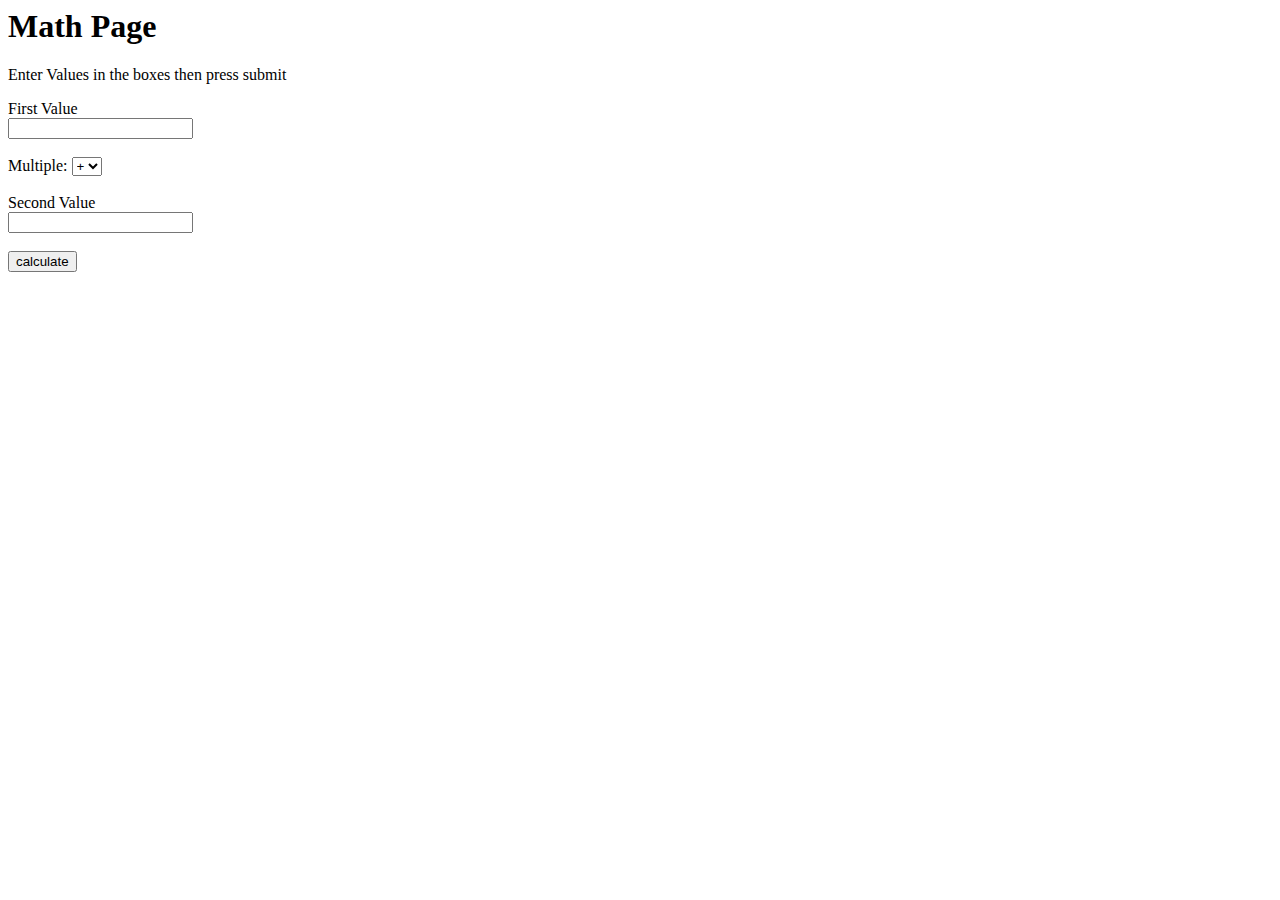
==== Exercise 7/Mathpage.html @ 6083af81 "update" ====
<html lang="en">
<head>
    <meta charset="UTF-8">
    <meta name="viewport" content="width=device-width, initial-scale=1.0">
    <title>Math page</title>
</head>

<body>
    <link rel="stylesheet" href="Math.css">
    <h1>Math Page</h1>

    <p>Enter Values in the boxes then press submit</p>

<link rel="stylesheet" href="Buttons.css">

    <form action="actionpage.html" >
        <label for="Value1">First Value</label><br>
        <input type="number" id="Value1" name="Value1" value=""><br>
        <br>
        <label for="Multiple">Multiple:</label>
          <select name="Multiple" id="Multiple">
            <option id="plus" value="+">+</option>
            <option id="sub" value="-">-</option>
            <option id="times" value="*">*</option>
            <option id="divide" value="/">/</option>
          </select><br>
          <br>
        <label for="Value2">Second Value</label><br>
        <input type="number" id="Value2" name="Value2" value=""><br>
        <br>
        <input type="button" id="Button1" value="calculate" onclick= "calculate()"><br>
        <label id="result"></label>


</body>
<script src="./Module1/Exercise 4/calculations.js"></script>
<script>
    function calculate()
{
    let Value1 = document.getElementById("Value1").valueAsNumber;
    let Value2 = document.getElementById("Value2").valueAsNumber;
  
   document.getElementById("result").innerText=result

let index = document.getElementById("Multiple").selectedIndex
if(index == 0)
{
    document.getElementById("result").innerText = add(Value1, Value2)
}
if(index == 1)
{
    document.getElementById("result").innerText = minus(Value1, Value2)
}
if(index == 2)
{
    document.getElementById("result").innerText = multiply(Value1, Value2)
}
if(index == 3)
{
    document.getElementById("result").innerText = divide(Value1, Value2)
}

}
function calc(values){
 const input1 = document.getElementById("Value1").valueAsNumber
 const input2 = document.getElementById("Multiple").value
 const input3 = document.getElementById("Value2").valueAsNumber


 
console.log(input1 + input3)
 }

</script>
</html>
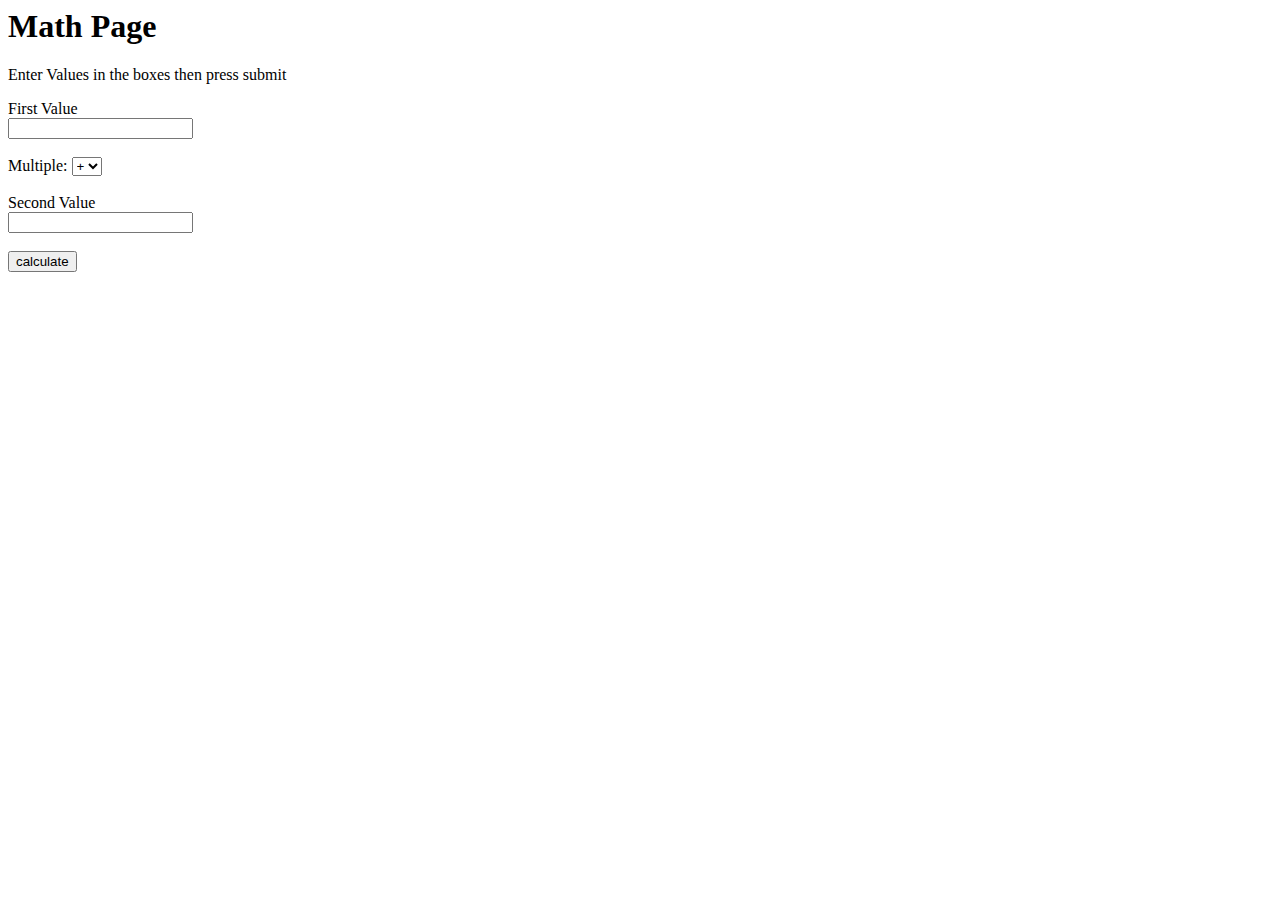
==== commit 32d9609f: "s" ====
--- a/Exercise 7/Mathpage.html
+++ b/Exercise 7/Mathpage.html
@@ -6,7 +6,7 @@
 </head>
 
 <body>
-    <link rel="stylesheet" href="Math.css">
+    <link rel="stylesheet" href="Math.csss">
     <h1>Math Page</h1>
 
     <p>Enter Values in the boxes then press submit</p>
